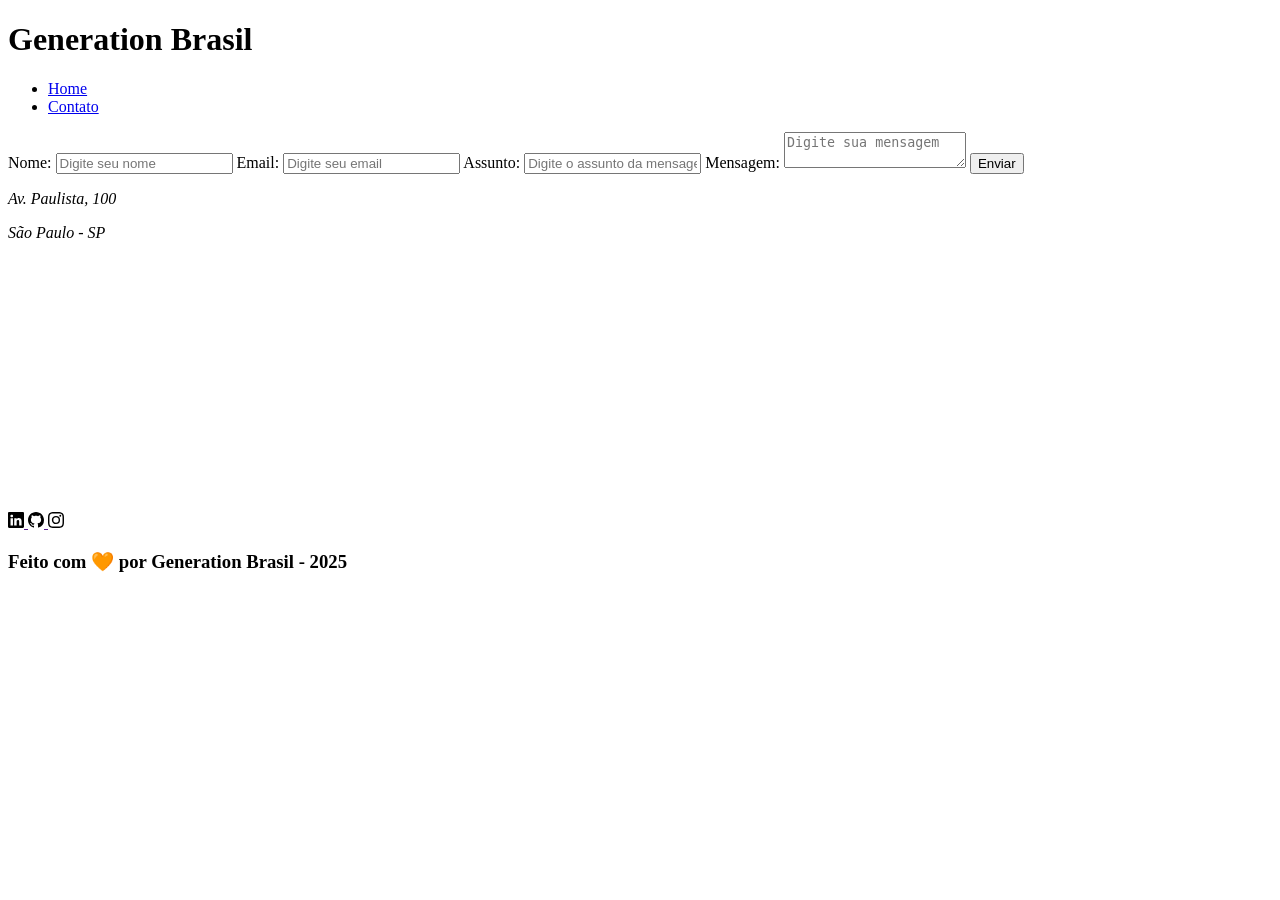
==== contato.html @ e6984b4e "Primeiro envio HTML" ====
<!DOCTYPE html>
<html lang="pt-br">

<head>
    <meta charset="UTF-8">
    <meta name="viewport" content="width=device-width, initial-scale=1.0">
    <meta name="description" content="Projeto Portfólio">
    <meta name="author" content="Generation Brasil">
    <meta name="keywords" content="HTML, CSS, JavaScript">
    <link rel="icon" type="image/svg+xml" href="./assets/img/favicon.svg" />
    <title>Contato</title>
</head>

<body>

    <!-- Cabeçalho da Página (header) -->
    <header>

        <!-- Título do cabeçalho -->
        <h1>Generation Brasil</h1>

        <!-- Menu de Navegação -->
        <nav>
            <ul>
                <li><a href="index.html">Home</a></li>
                <li><a href="contato.html">Contato</a></li>
            </ul>
        </nav>

    </header>

    <!-- Seção Principal da Página (main) -->
    <main>

        
    <!-- Seção Principal da Página (main) -->
    <main>

        <!-- Seção do Formulário -->
        <form action="#" method="submit" id="formulario">


          <label for="nome">Nome: </label>
          <input id="name" type="text" name="name" placeholder="Digite seu nome" />
         <span id="errNome"></span>

         <label for="email">Email: </label>
         <input id="email" type="text" name="email" placeholder="Digite seu email" />
         <span id="errEmail"></span>

         <label for="subject">Assunto: </label>
         <input id="subject" type="text" name="subject" placeholder="Digite o assunto da mensagem" />
         <span id="errSubject"></span>

         <label for="message">Mensagem: </label>
         <textarea id="message" name="message" placeholder="Digite sua mensagem"></textarea>

         <button type="submit">Enviar</button>

</form>

        </form>

        <!-- Seção do Google Maps -->
        <!-- Seção do Google Maps -->
<article>
	
     <address>
         <p>Av. Paulista, 100</p>
		<p>São Paulo - SP</p>
     </address>

	<iframe
		src="https://www.google.com/maps/embed?pb=!1m18!1m12!1m3!1d3657.106696296001!2d-46.65390548535577!3d-23.564611167596592!2m3!1f0!2f0!3f0!3m2!1i1024!2i768!4f13.1!3m3!1m2!1s0x94ce59c7f481fd9f%3A0x9982bfde4df54830!2sAv.%20Paulista%2C%201000%20-%20Bela%20Vista%2C%20S%C3%A3o%20Paulo%20-%20SP%2C%2001310-100!5e0!3m2!1spt-BR!2sbr!4v1594056507065!5m2!1spt-BR!2sbr"
		width="400"
		height="250"
		frameborder="0"
		style="border: 0"
		allowfullscreen=""
		aria-hidden="false"
		tabindex="0"
		id="mapa"
		>
	</iframe>

</article>

    </main>


    </main>

    <!-- Rodapé da Página (footer) -->
    <footer>

        <!-- Seção de Contato - Redes Sociais-->
        <section>

            <a href="">
                <img src="assets/img/linkedin.svg" alt="LinkedIn" />
            </a>

            <a href="">
                <img src="assets/img/github.svg" alt="Github" />
            </a>

            <a href="">
                <img src="assets/img/instagram.svg" alt="Instagram" />
            </a>

        </section>

		<h3>
			Feito com 🧡 por Generation Brasil - 2025
		</h3>

    </footer>

</body>

</html>
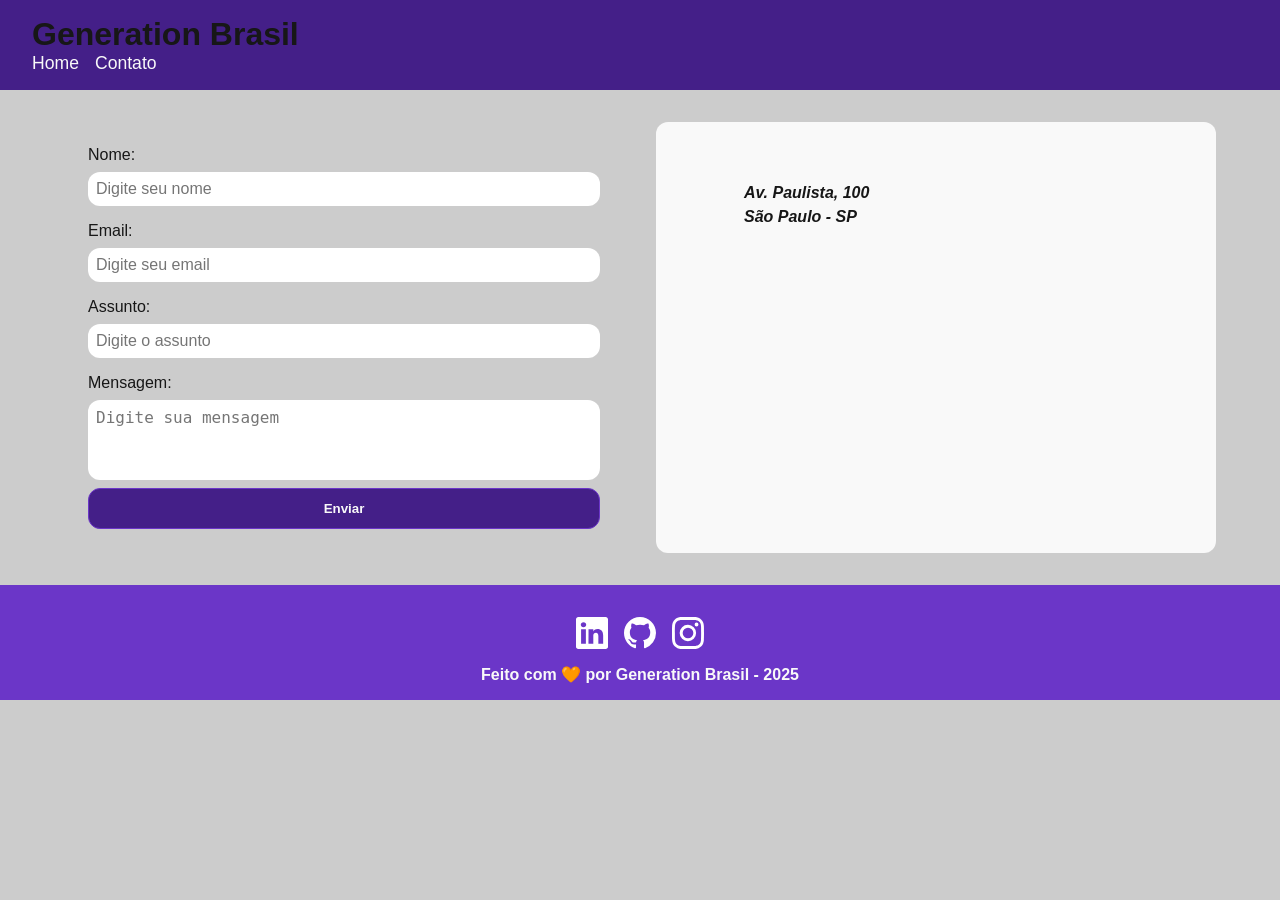
==== commit 8c2b220a: "Finaliza parte de CSS" ====
--- a/contato.html
+++ b/contato.html
@@ -9,113 +9,75 @@
     <meta name="keywords" content="HTML, CSS, JavaScript">
     <link rel="icon" type="image/svg+xml" href="./assets/img/favicon.svg" />
     <title>Contato</title>
+    <link rel="stylesheet" href="./assets/css/style.css"> 
 </head>
 
 <body>
 
-    <!-- Cabeçalho da Página (header) -->
     <header>
-
-        <!-- Título do cabeçalho -->
-        <h1>Generation Brasil</h1>
-
-        <!-- Menu de Navegação -->
-        <nav>
-            <ul>
-                <li><a href="index.html">Home</a></li>
-                <li><a href="contato.html">Contato</a></li>
-            </ul>
-        </nav>
-
+        <div class="container">
+            <h1>Generation Brasil</h1>
+            <nav>
+                <ul>
+                    <li><a href="index.html">Home</a></li>
+                    <li><a href="contato.html">Contato</a></li>
+                </ul>
+            </nav>
+        </div>
     </header>
 
-    <!-- Seção Principal da Página (main) -->
     <main>
+        <div class="container">
+            <section class="main_contato">
+                <form action="#" method="post" id="formulario">
+                    <label for="name">Nome: </label>
+                    <input id="name" type="text" name="name" placeholder="Digite seu nome" />
+                    <span id="errNome"></span>
 
-        
-    <!-- Seção Principal da Página (main) -->
-    <main>
+                    <label for="email">Email: </label>
+                    <input id="email" type="text" name="email" placeholder="Digite seu email" />
+                    <span id="errEmail"></span>
 
-        <!-- Seção do Formulário -->
-        <form action="#" method="submit" id="formulario">
+                    <label for="subject">Assunto: </label>
+                    <input id="subject" type="text" name="subject" placeholder="Digite o assunto" />
+                    <span id="errSubject"></span>
 
+                    <label for="message">Mensagem: </label>
+                    <textarea id="message" name="message" placeholder="Digite sua mensagem"></textarea>
 
-          <label for="nome">Nome: </label>
-          <input id="name" type="text" name="name" placeholder="Digite seu nome" />
-         <span id="errNome"></span>
+                    <button type="submit">Enviar</button>
+                </form>
 
-         <label for="email">Email: </label>
-         <input id="email" type="text" name="email" placeholder="Digite seu email" />
-         <span id="errEmail"></span>
-
-         <label for="subject">Assunto: </label>
-         <input id="subject" type="text" name="subject" placeholder="Digite o assunto da mensagem" />
-         <span id="errSubject"></span>
-
-         <label for="message">Mensagem: </label>
-         <textarea id="message" name="message" placeholder="Digite sua mensagem"></textarea>
-
-         <button type="submit">Enviar</button>
-
-</form>
-
-        </form>
-
-        <!-- Seção do Google Maps -->
-        <!-- Seção do Google Maps -->
-<article>
-	
-     <address>
-         <p>Av. Paulista, 100</p>
-		<p>São Paulo - SP</p>
-     </address>
-
-	<iframe
-		src="https://www.google.com/maps/embed?pb=!1m18!1m12!1m3!1d3657.106696296001!2d-46.65390548535577!3d-23.564611167596592!2m3!1f0!2f0!3f0!3m2!1i1024!2i768!4f13.1!3m3!1m2!1s0x94ce59c7f481fd9f%3A0x9982bfde4df54830!2sAv.%20Paulista%2C%201000%20-%20Bela%20Vista%2C%20S%C3%A3o%20Paulo%20-%20SP%2C%2001310-100!5e0!3m2!1spt-BR!2sbr!4v1594056507065!5m2!1spt-BR!2sbr"
-		width="400"
-		height="250"
-		frameborder="0"
-		style="border: 0"
-		allowfullscreen=""
-		aria-hidden="false"
-		tabindex="0"
-		id="mapa"
-		>
-	</iframe>
-
-</article>
-
+                <article class="article_mapa">
+                    <address>
+                        <p>Av. Paulista, 100</p>
+                        <p>São Paulo - SP</p>
+                    </address>
+                    <iframe
+                        src="https://www.google.com/maps/embed?pb=!1m18!1m12!1m3!1d3657.065830118312!2d-46.6534954!3d-23.564344!2m3!1f0!2f0!3f0!3m2!1i1024!2i768!4f13.1!3m3!1m2!1s0x94ce59c8da136531%3A0xc3921762c5e57582!2sAv.%20Paulista%2C%20100!5e0!3m2!1spt-BR!2sbr!4v1700000000000"
+                        width="400" height="250" style="border:0;" allowfullscreen="" loading="lazy">
+                    </iframe>
+                </article>
+            </section>
+        </div>
     </main>
 
-
-    </main>
-
-    <!-- Rodapé da Página (footer) -->
     <footer>
-
-        <!-- Seção de Contato - Redes Sociais-->
-        <section>
-
-            <a href="">
-                <img src="assets/img/linkedin.svg" alt="LinkedIn" />
-            </a>
-
-            <a href="">
-                <img src="assets/img/github.svg" alt="Github" />
-            </a>
-
-            <a href="">
-                <img src="assets/img/instagram.svg" alt="Instagram" />
-            </a>
-
-        </section>
-
-		<h3>
-			Feito com 🧡 por Generation Brasil - 2025
-		</h3>
-
+        <div class="container">
+            <section class="redes_sociais">
+                <a href="https://linkedin.com" target="_blank">
+                    <img src="assets/img/linkedin.svg" alt="LinkedIn" />
+                </a>
+                <a href="https://github.com/brunaluiza18" target="_blank">
+                    <img src="assets/img/github.svg" alt="Github" />
+                </a>
+                <a href="https://instagram.com" target="_blank">
+                    <img src="assets/img/instagram.svg" alt="Instagram" />
+                </a>
+            </section>
+            <h3>Feito com 🧡 por Generation Brasil - 2025</h3>
+        </div>
     </footer>
 
 </body>
-
 </html>
--- a/assets/css/style.css
+++ b/assets/css/style.css
@@ -0,0 +1,196 @@
+*{
+    margin: 0;
+    padding: 0;
+    box-sizing: border-box;
+}
+
+:root {
+    --purple-200: #9a7bd1;
+    --purple-500: #6b36c8;
+    --purple-800: #441f88;
+    --black-800: #171717;
+    --gray-200: #cccccc;
+    --white: #f9f9f9;
+}
+
+body {
+    background: var(--gray-200);
+    color: var(--black-800);
+    font-family: sans-serif;
+}
+
+h1, h2, h3{
+    font-weight: 700;
+}
+h1 {
+    color:var (--white);
+    font-size: 2rem;
+}
+h2 {
+    color: var(--black-800);
+    font-size: 1.5rem;
+    padding: 1rem 0;
+    font-weight: 600;
+}
+h3 {
+    color: var(--white);
+    font-size: 1rem;
+    text-align: center;
+}
+
+p {
+    font-size: 1rem;
+    line-height: 1.5rem;
+    text-align: justify;
+}
+
+section { 
+    width: 90%;
+    margin: 2rem auto;
+}
+
+header {
+    background: var(--purple-800);
+    padding: 1rem 2rem;
+    display: flex;
+    justify-content: space-between;
+    align-items: center;
+    position: sticky;
+    top: 0;
+}
+
+nav ul {
+    list-style: none;
+    display: flex;
+    gap: 1rem;
+}
+nav a {
+    color: var(--white);
+    font-size: 1.1rem;
+    text-decoration: none;
+}
+nav a:hover {
+    color: var(--purple-200);
+    text-decoration: underline;
+}
+
+#about article {
+    display: flex;
+    align-items: center;
+    gap: 2rem;
+}
+#about img {
+    width: 200px;
+    flex-shrink: 0;
+}
+#about p {
+    flex: 1;
+}
+#video figure {
+    display: flex;
+    justify-content: center;
+}
+
+footer {
+    flex-direction: column;
+    align-items: center;
+    justify-content: center;
+    padding: 1rem;
+    color: var(--white);
+    background-color: var(--purple-500);
+    font-weight: bold;
+    text-align: center;
+}
+footer section {
+    width: 100%;
+    display: flex;
+    justify-content: center;
+    align-items: center;
+    gap: 1rem;
+    margin: 1rem 0;
+}
+footer img {
+    width: 2rem;
+    height: 2rem;
+    display: block;
+    filter: invert(100%);
+    transition: filter 0.3s;
+}
+footer img:hover {
+    filter: brightness(0)
+            saturate(100%)
+            invert(65%)
+            sepia(59%)
+            saturate(2437%)
+            hue-rotate(213deg)
+            brightness(86%)
+            contrast(88%)
+}
+
+.main_contato {
+    display: grid;
+    grid-template-columns: 1fr 1fr;
+    gap: 2rem;
+    width: 90%;
+    margin: 2rem auto;
+}
+
+form {
+    display: flex;
+    flex-direction: column;
+    gap: 0.5rem;
+    padding: 1.5rem;
+    border-radius: 0.75rem;
+}
+form input,textarea {
+    padding: 0.5rem;
+    border-radius: 0.75rem;
+    border: none;
+    font-size: 1rem;
+}
+
+textarea {
+    resize: none;
+    height: 5rem;
+}
+
+form button {
+    background: var(--purple-800);
+    color: var(--white);
+    padding: 0.75rem;
+    border: 1px solid var(--purple-500);
+    border-radius: 0.75rem;
+    font-weight: 700;
+    cursor: pointer;
+}
+form button:hover {
+    background: var(--purple-500);
+}
+form span {
+    color: #ff0000;
+    font-size: 0.75rem;
+}
+
+/* Mapa */
+.article_mapa {
+    display: flex;
+    flex-direction: column;
+    justify-content: center;
+    align-items: center;
+    gap: 1rem;
+    background: var(--white);
+    padding: 1.5rem;
+    border-radius: 0.75rem;
+}
+
+.article_mapa address {
+    width: 75%;
+}
+
+.article_mapa address p { 
+    font-weight: 600; 
+}
+
+.article_mapa iframe {
+    align-self: center; 
+}
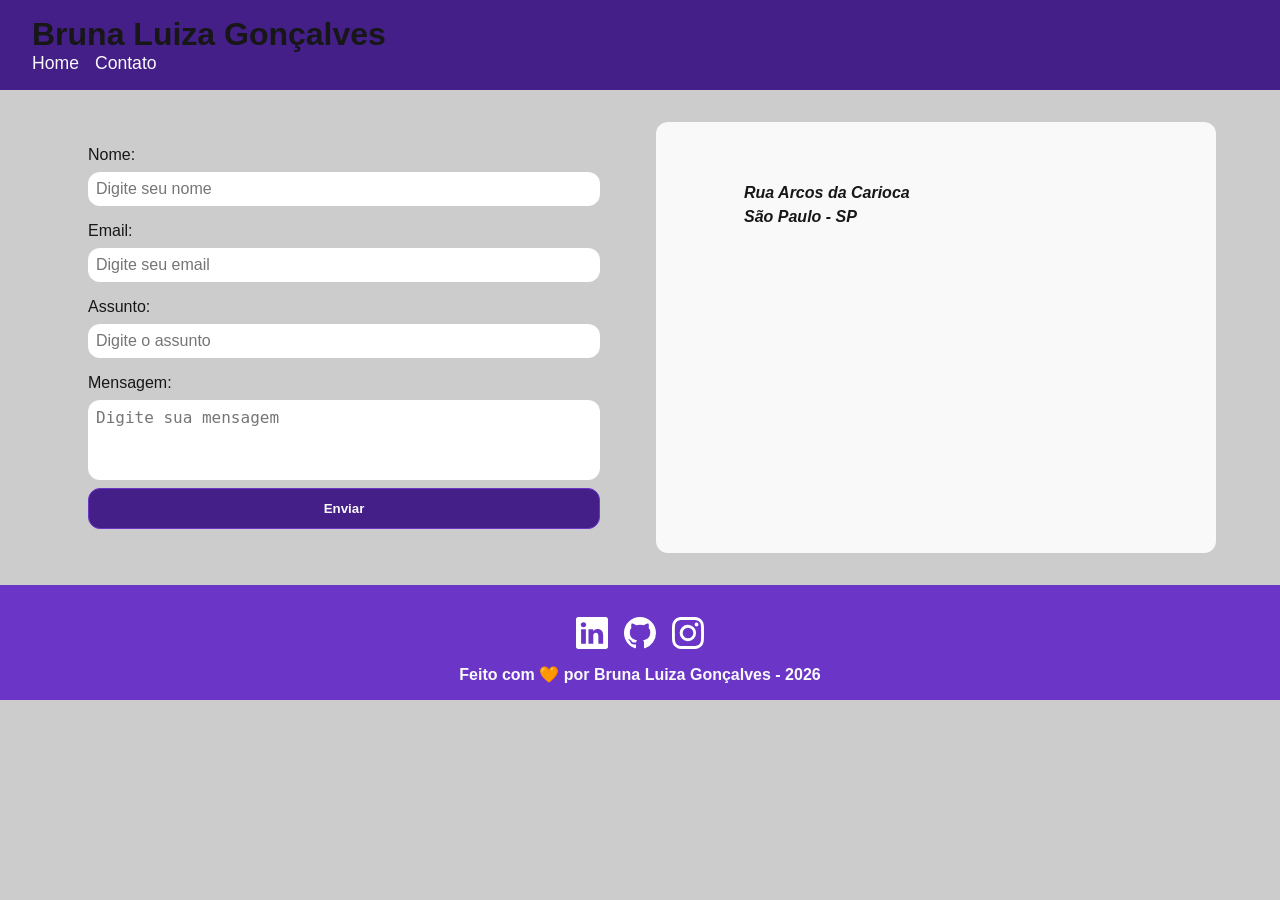
==== commit eb04f40c: "Ajustes no CSS" ====
--- a/contato.html
+++ b/contato.html
@@ -4,11 +4,11 @@
 <head>
     <meta charset="UTF-8">
     <meta name="viewport" content="width=device-width, initial-scale=1.0">
-    <meta name="description" content="Projeto Portfólio">
-    <meta name="author" content="Generation Brasil">
+    <meta name="description" content="Projeto Portfólio - Contato">
+    <meta name="author" content="Bruna Luiza Gonçalves">
     <meta name="keywords" content="HTML, CSS, JavaScript">
     <link rel="icon" type="image/svg+xml" href="./assets/img/favicon.svg" />
-    <title>Contato</title>
+    <title>Contato | Bruna Luiza</title>
     <link rel="stylesheet" href="./assets/css/style.css"> 
 </head>
 
@@ -16,7 +16,7 @@
 
     <header>
         <div class="container">
-            <h1>Generation Brasil</h1>
+            <h1>Bruna Luiza Gonçalves</h1>
             <nav>
                 <ul>
                     <li><a href="index.html">Home</a></li>
@@ -50,12 +50,12 @@
 
                 <article class="article_mapa">
                     <address>
-                        <p>Av. Paulista, 100</p>
+                        <p><strong>Rua Arcos da Carioca</strong></p>
                         <p>São Paulo - SP</p>
                     </address>
                     <iframe
-                        src="https://www.google.com/maps/embed?pb=!1m18!1m12!1m3!1d3657.065830118312!2d-46.6534954!3d-23.564344!2m3!1f0!2f0!3f0!3m2!1i1024!2i768!4f13.1!3m3!1m2!1s0x94ce59c8da136531%3A0xc3921762c5e57582!2sAv.%20Paulista%2C%20100!5e0!3m2!1spt-BR!2sbr!4v1700000000000"
-                        width="400" height="250" style="border:0;" allowfullscreen="" loading="lazy">
+                        src="https://www.google.com/maps/embed?pb=!1m18!1m12!1m3!1d3654.550133418585!2d-46.7323145!3d-23.6563344!2m3!1f0!2f0!3f0!3m2!1i1024!2i768!4f13.1!3m3!1m2!1s0x94ce51079313200b%3A0xc3f8e5b614d9b68!2sR.%20Arcos%20da%20Carioca%20-%20Jardim%20S%C3%A3o%20Lu%C3%ADs%2C%20S%C3%A3o%20Paulo%20-%20SP%2C%2005846-420!5e0!3m2!1spt-BR!2sbr!4v1712345678901!5m2!1spt-BR!2sbr"
+                        width="400" height="250" style="border:0;" allowfullscreen="" loading="lazy" referrerpolicy="no-referrer-when-downgrade">
                     </iframe>
                 </article>
             </section>
@@ -75,7 +75,7 @@
                     <img src="assets/img/instagram.svg" alt="Instagram" />
                 </a>
             </section>
-            <h3>Feito com 🧡 por Generation Brasil - 2025</h3>
+            <h3>Feito com 🧡 por Bruna Luiza Gonçalves - 2026</h3>
         </div>
     </footer>
 
--- a/assets/css/style.css
+++ b/assets/css/style.css
@@ -80,8 +80,11 @@
     gap: 2rem;
 }
 #about img {
-    width: 200px;
-    flex-shrink: 0;
+    width: 250px;
+    height: 250px;
+    border-radius: 50%;
+    object-fit: cover;
+    
 }
 #about p {
     flex: 1;
